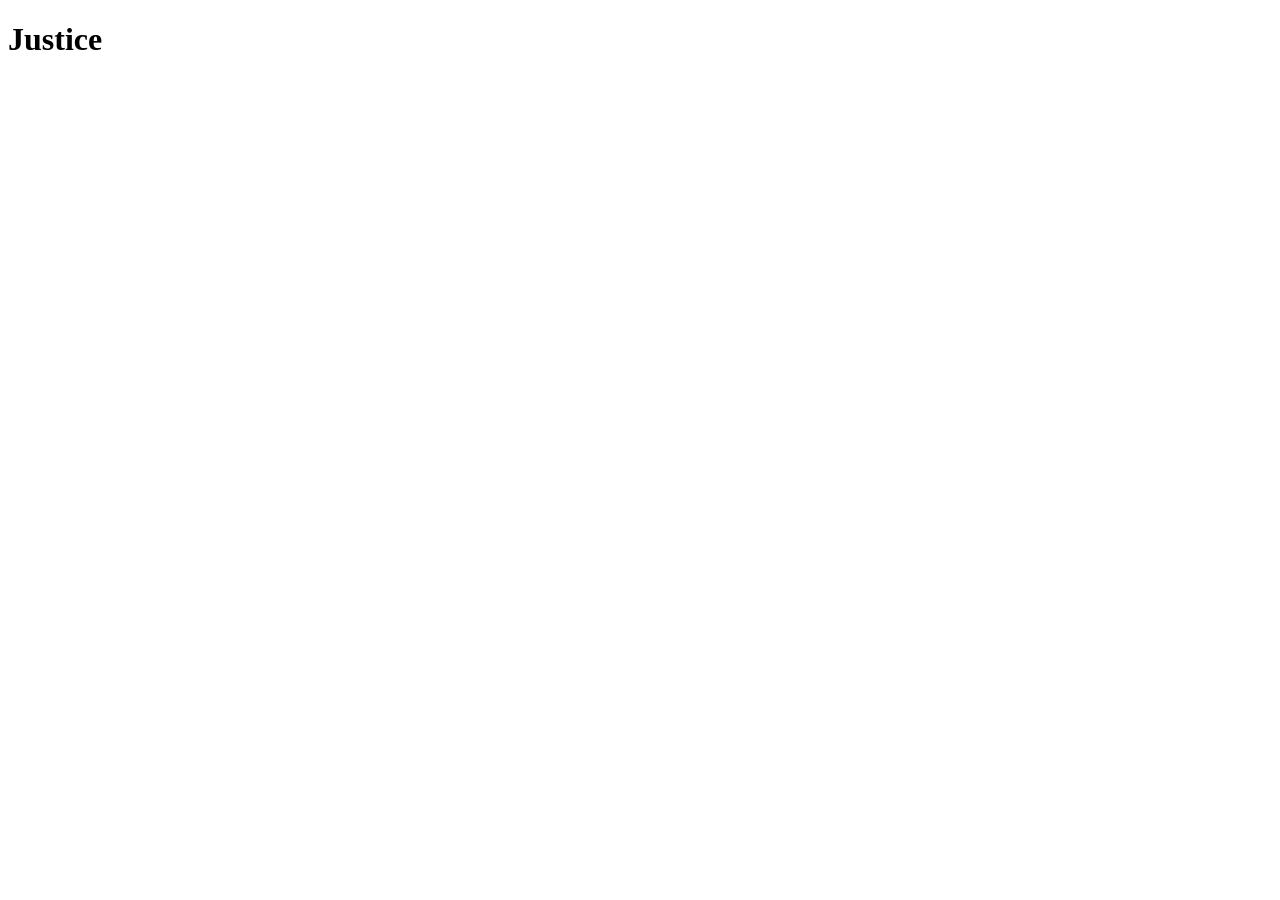
==== src/main/resources/templates/index.html @ cf41edd7 "Initial commit" ====
<!DOCTYPE HTML>
<html xmlns:th="http://www.thymeleaf.org">
<head>
    <title>Justice</title>
    <meta http-equiv="Content-Type" content="text/html; charset=UTF-8" />
</head>
<body>
<h1>Justice</h1>
</body>
</html>
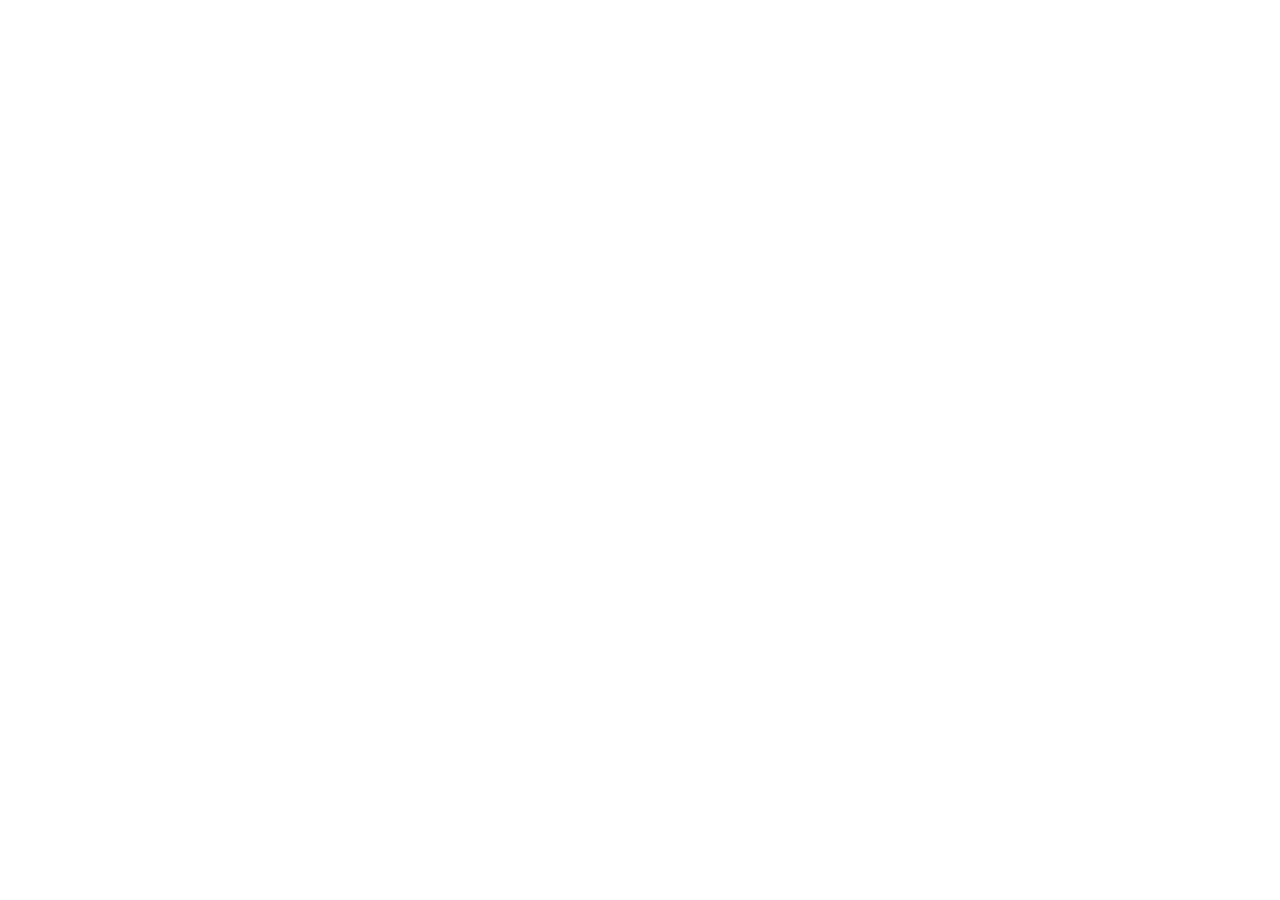
==== commit 771f458e: "Super basic html, util dialect" ====
--- a/src/main/resources/templates/index.html
+++ b/src/main/resources/templates/index.html
@@ -1,10 +1,21 @@
-<!DOCTYPE HTML>
-<html xmlns:th="http://www.thymeleaf.org">
-<head>
-    <title>Justice</title>
-    <meta http-equiv="Content-Type" content="text/html; charset=UTF-8" />
-</head>
+<!DOCTYPE html>
+<html lang="en" xmlns:th="http://www.thymeleaf.org">
+
+<head th:insert="/fragments/header.html">
+
 <body>
-<h1>Justice</h1>
+
+<div th:insert="/fragments/navbar.html"/>
+
+<div class="container">
+    <div class="row">
+        <div class="col-lg-12 mx-auto">
+        </div>
+    </div>
+</div>
+
+<footer th:include="/fragments/footer.html"></footer>
+
 </body>
-</html>+
+</html>
